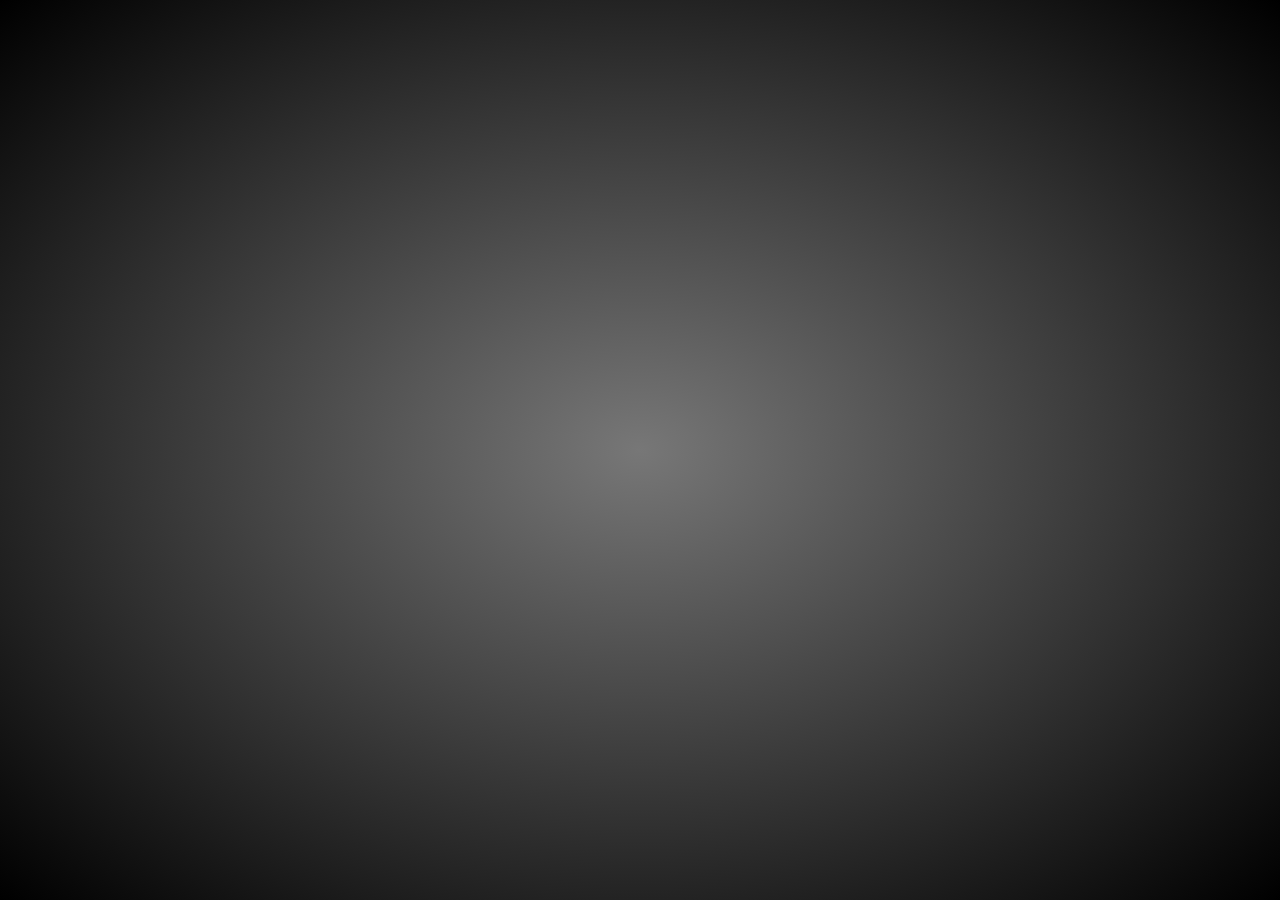
==== src/app/static/index.html @ c8c1409f "added route for status FE: added keypress-events for status and doPhoto FE: gallery design FE: autom" ====
<!DOCTYPE html>
<html>

<head>
    <link rel="stylesheet" type="text/css" href="style.css">
</head>

<body>

    <!-- The Modal -->
    <div id="myModal" class="modal">
        <span class="close">×</span>
        <img class="modal-content" id="img01">
    </div>

    <div id="status">
        <pre id="json"></pre>
    </div>

    <div id="gallery"></div>

    <script>
        var modal = document.getElementById('myModal');
        var modalImg = document.getElementById("img01");

        var xmlhttp = new XMLHttpRequest();
        var xmlhttpRefresh = new XMLHttpRequest();

        var cntPhotos = 0;
        var currentState = '';

        document.addEventListener("keypress", function onEvent(event) {
            if (event.key == "s") {
                var statusBox = document.getElementById('status')
                if (statusBox.style.display=="block") {
                    statusBox.style.display="none";
                } else {
                    statusBox.style.display="block"
                }
            } else if (event.key == "p") {
                loadXMLDoc("../doPhoto",function(){})
            }
        });

        function loadXMLDoc(url, cfunc) {
            //Code to catch modern browsers
            if (window.XMLHttpRequest) {
                xmlhttpRefresh = new XMLHttpRequest();
            }

            //Code to catch crap browsers
            else {
                xmlhttpRefresh = new ActiveXObject("Microsoft.XMLHTTP");
            }

            //Set up
            xmlhttpRefresh.onreadystatechange = cfunc;
            xmlhttpRefresh.open("GET", url, true);
            xmlhttpRefresh.send();
        }

        xmlhttp.onreadystatechange = getNewImageList;

        function getNewImageList() {
            if (this.readyState == 4 && this.status == 200) {
                var res = JSON.parse(this.responseText);
                if ("imageFiles" in res && res.imageFiles.length != cntPhotos && currentState == 'home') {
                    console.log(res.imageFiles[0]);
                    makeImageView(res.imageFiles);
                }
                //document.getElementById('json').innerHTML = JSON.stringify(res, undefined, 2);
            }
        }

        xmlhttp.open("GET", "../images", true);
        xmlhttp.send();

        function makeImageView(list) {
            //document.getElementById("gallery").innerHTML = '';
            var i;
            for (i = cntPhotos; i < list.length; i++) {
                var node = document.createElement("DIV");
                node.innerHTML = '<div class="polaroid">' + //'<a href="../img/' + list[i] + '">' +
                    '<img class="myImg" src="../img/small/' + list[i] + '" alt="' + list[i] + '">' + //'</a>' +
                    '<div class="container">' +
                    //'<p>' + list[i] + '</p>' +
                    '</div>' +
                    '</div>';
                
                document.getElementById("gallery").appendChild(node);
                var polaroids = document.getElementsByClassName("polaroid");
                polaroids[polaroids.length - 1].style.transform = "rotate(" + (Math.floor(Math.random() * 20) - 10).toString() + "deg)";
            }

            var imgList = document.getElementsByClassName('myImg');
            for (i = cntPhotos; i < imgList.length; i++) {
                imgList[i].onclick = function () {
                    modal.style.display = "block";
                    modalImg.src = this.src.replace('small/', '');
                }
            }
            cntPhotos = list.length;
        }

        autoRefresh();

        function autoRefresh() {
            console.log("called autoRefresh")
            var target = document.getElementById('json');
            var url = '../status';

            var doRefresh = function () {
                xmlhttp.open("GET", "../images", true);
                xmlhttp.send();
                loadXMLDoc(url, function () {
                    if (xmlhttpRefresh.readyState == 4 && xmlhttpRefresh.status == 200) {
                        var res = JSON.parse(xmlhttpRefresh.responseText);
                        target.innerHTML = JSON.stringify(res, undefined, 2);
                        currentState = res.currentState;
                    };
                });
            }


            setInterval(doRefresh, 200);
        }

        // Get the <span> element that closes the modal
        var span = document.getElementsByClassName("close")[0];
        span.onclick = function () {
            modal.style.display = "none";
        }



    </script>
</body>

</html>
---- src/app/static/style.css ----
body {
    margin: 20px;
    height: 100%;
    background-image: radial-gradient(#777777,#000);
    background-repeat: no-repeat;
    background-attachment: fixed;
}

#status {
    position: fixed;
    top: 20px;
    right: 20px;
    opacity: 0.75;
    background-color: white;
    display: none;
}

.myImg {
    border-radius: 5px;
    cursor: pointer;
    transition: 0.3s;
}

.myImg:hover {
    opacity: 0.7;
}

div.polaroid img {
    width: 90%;
}

div.container {
    text-align: center;
    padding: 30px 20px;
}

* {
    box-sizing: border-box;
}

.polaroid {
    width: 19.9999999%;
    background-color: white;
    box-shadow: 0 4px 8px 0 rgba(0, 0, 0, 0.2), 0 6px 20px 0 rgba(0, 0, 0, 0.19);
    margin-bottom: 25px;
    float: left;
    text-align: center;
    padding-top: 13px;
}

@media only screen and (max-width: 1300px) {
    .polaroid {
        width: 24.99999%;
        margin: 6px 0;
    }
}

@media only screen and (max-width: 700px) {
    .polaroid {
        width: 32.99999%;
        margin: 6px 0;
    }
}

@media only screen and (max-width: 500px) {
    .polaroid {
        width: 49.999999%;
    }
}

@media only screen and (max-width: 370px) {
    .polaroid {
        width: 100%;
    }
}

.clearfix:after {
    content: "";
    display: table;
    clear: both;
}

/* The Modal (background) */

.modal {
    display: none;
    /* Hidden by default */
    position: fixed;
    /* Stay in place */
    z-index: 1;
    /* Sit on top */
    padding-top: 100px;
    /* Location of the box */
    left: 0;
    top: 0;
    width: 100%;
    /* Full width */
    height: 100%;
    /* Full height */
    overflow: auto;
    /* Enable scroll if needed */
    background-color: rgb(0, 0, 0);
    /* Fallback color */
    background-color: rgba(0, 0, 0, 0.9);
    /* Black w/ opacity */
}

/* Modal Content (image) */

.modal-content {
    margin: auto;
    display: block;
    width: 80%;
    max-width: 700px;
}

/* Caption of Modal Image */

#caption {
    margin: auto;
    display: block;
    width: 80%;
    max-width: 700px;
    text-align: center;
    color: #ccc;
    padding: 10px 0;
    height: 150px;
}

/* Add Animation */

.modal-content, #caption {
    -webkit-animation-name: zoom;
    -webkit-animation-duration: 1.6s;
    animation-name: zoom;
    animation-duration: 1.6s;
}

@-webkit-keyframes zoom {
    from {
        -webkit-transform: scale(0)
    }
    to {
        -webkit-transform: scale(1)
    }
}

@keyframes zoom {
    from {
        transform: scale(0.1)
    }
    to {
        transform: scale(1)
    }
}

/* The Close Button */

.close {
    position: absolute;
    top: 15px;
    right: 35px;
    color: #f1f1f1;
    font-size: 40px;
    font-weight: bold;
    transition: 0.3s;
}

.close:hover, .close:focus {
    color: #bbb;
    text-decoration: none;
    cursor: pointer;
}

/* 100% Image Width on Smaller Screens */

@media only screen and (max-width: 700px) {
    .modal-content {
        width: 100%;
    }
}
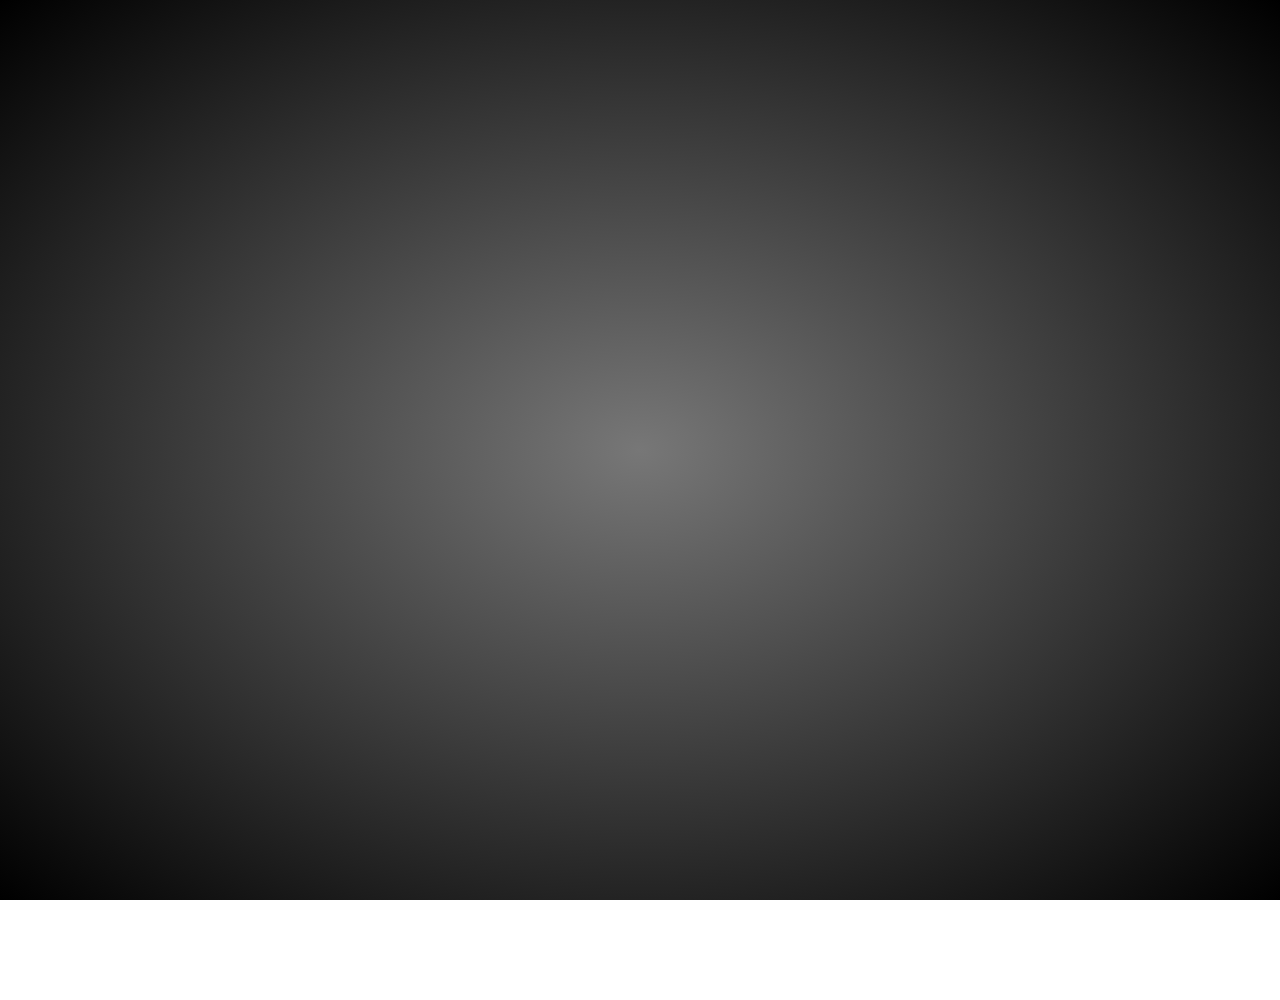
==== commit 7165daeb: "show decision to user add handler for state changes for frontend" ====
--- a/src/app/static/index.html
+++ b/src/app/static/index.html
@@ -6,134 +6,27 @@
 </head>
 
 <body>
+    <div id="myModal" class="modal">
+        <span id="closeModal" class="close">×</span>
+        <div class="modal-content modalPolaroid" style="display: block;">
+            <img class="myModalImg" id="img01">
+            <div class="container"></div>
+            <div id="decisionInstruction"><span id="btnAccept" class="button">ACCEPT</span> or <span id="btnDismiss" class="button">DISMISS</span></div>
+        </div>
+    </div>
 
-    <!-- The Modal -->
-    <div id="myModal" class="modal">
-        <span class="close">×</span>
-        <img class="modal-content" id="img01">
+    <div id="countdown">
+        <div id="countdown_content"></div>
     </div>
 
     <div id="status">
         <pre id="json"></pre>
     </div>
+    <div id="currentState"></div>
 
     <div id="gallery"></div>
 
-    <script>
-        var modal = document.getElementById('myModal');
-        var modalImg = document.getElementById("img01");
-
-        var xmlhttp = new XMLHttpRequest();
-        var xmlhttpRefresh = new XMLHttpRequest();
-
-        var cntPhotos = 0;
-        var currentState = '';
-
-        document.addEventListener("keypress", function onEvent(event) {
-            if (event.key == "s") {
-                var statusBox = document.getElementById('status')
-                if (statusBox.style.display=="block") {
-                    statusBox.style.display="none";
-                } else {
-                    statusBox.style.display="block"
-                }
-            } else if (event.key == "p") {
-                loadXMLDoc("../doPhoto",function(){})
-            }
-        });
-
-        function loadXMLDoc(url, cfunc) {
-            //Code to catch modern browsers
-            if (window.XMLHttpRequest) {
-                xmlhttpRefresh = new XMLHttpRequest();
-            }
-
-            //Code to catch crap browsers
-            else {
-                xmlhttpRefresh = new ActiveXObject("Microsoft.XMLHTTP");
-            }
-
-            //Set up
-            xmlhttpRefresh.onreadystatechange = cfunc;
-            xmlhttpRefresh.open("GET", url, true);
-            xmlhttpRefresh.send();
-        }
-
-        xmlhttp.onreadystatechange = getNewImageList;
-
-        function getNewImageList() {
-            if (this.readyState == 4 && this.status == 200) {
-                var res = JSON.parse(this.responseText);
-                if ("imageFiles" in res && res.imageFiles.length != cntPhotos && currentState == 'home') {
-                    console.log(res.imageFiles[0]);
-                    makeImageView(res.imageFiles);
-                }
-                //document.getElementById('json').innerHTML = JSON.stringify(res, undefined, 2);
-            }
-        }
-
-        xmlhttp.open("GET", "../images", true);
-        xmlhttp.send();
-
-        function makeImageView(list) {
-            //document.getElementById("gallery").innerHTML = '';
-            var i;
-            for (i = cntPhotos; i < list.length; i++) {
-                var node = document.createElement("DIV");
-                node.innerHTML = '<div class="polaroid">' + //'<a href="../img/' + list[i] + '">' +
-                    '<img class="myImg" src="../img/small/' + list[i] + '" alt="' + list[i] + '">' + //'</a>' +
-                    '<div class="container">' +
-                    //'<p>' + list[i] + '</p>' +
-                    '</div>' +
-                    '</div>';
-                
-                document.getElementById("gallery").appendChild(node);
-                var polaroids = document.getElementsByClassName("polaroid");
-                polaroids[polaroids.length - 1].style.transform = "rotate(" + (Math.floor(Math.random() * 20) - 10).toString() + "deg)";
-            }
-
-            var imgList = document.getElementsByClassName('myImg');
-            for (i = cntPhotos; i < imgList.length; i++) {
-                imgList[i].onclick = function () {
-                    modal.style.display = "block";
-                    modalImg.src = this.src.replace('small/', '');
-                }
-            }
-            cntPhotos = list.length;
-        }
-
-        autoRefresh();
-
-        function autoRefresh() {
-            console.log("called autoRefresh")
-            var target = document.getElementById('json');
-            var url = '../status';
-
-            var doRefresh = function () {
-                xmlhttp.open("GET", "../images", true);
-                xmlhttp.send();
-                loadXMLDoc(url, function () {
-                    if (xmlhttpRefresh.readyState == 4 && xmlhttpRefresh.status == 200) {
-                        var res = JSON.parse(xmlhttpRefresh.responseText);
-                        target.innerHTML = JSON.stringify(res, undefined, 2);
-                        currentState = res.currentState;
-                    };
-                });
-            }
-
-
-            setInterval(doRefresh, 200);
-        }
-
-        // Get the <span> element that closes the modal
-        var span = document.getElementsByClassName("close")[0];
-        span.onclick = function () {
-            modal.style.display = "none";
-        }
-
-
-
-    </script>
+    <script src="script.js"></script>
 </body>
 
 </html>--- a/src/app/static/style.css
+++ b/src/app/static/style.css
@@ -1,34 +1,59 @@
+html {
+    height: 100%;
+}
+
 body {
-    margin: 20px;
-    height: 100%;
-    background-image: radial-gradient(#777777,#000);
-    background-repeat: no-repeat;
+    height: 100%;
+    background-image: radial-gradient(#777777, #000);
+    background-repeat: repeat;
     background-attachment: fixed;
 }
 
-#status {
+#gallery {
+    margin: 100px;
+    display: grid;
+    grid-template-columns: auto auto auto auto auto;
+    column-gap: 10px;
+}
+
+#status, #currentState {
     position: fixed;
-    top: 20px;
-    right: 20px;
     opacity: 0.75;
     background-color: white;
     display: none;
-}
-
-.myImg {
+    font-family: 'Segoe UI', Tahoma, Geneva, Verdana, sans-serif;
+    z-index: 2;
+    border-radius: 10px;
+    padding: 10px;
+}
+
+#status {
+    top: 40px;
+    right: 40px;
+    font-size: 20pt;
+}
+
+#currentState {
+    top: 40px;
+    left: 50%;
+    width: 400px;
+    margin-left: -200px;
+    font-size: 30pt;
+    text-align: center;
+    z-index: 2;
+}
+
+.myImg, .myModalImg {
     border-radius: 5px;
     cursor: pointer;
     transition: 0.3s;
+    width: calc(100% - 26px);
 }
 
 .myImg:hover {
     opacity: 0.7;
 }
 
-div.polaroid img {
-    width: 90%;
-}
-
 div.container {
     text-align: center;
     padding: 30px 20px;
@@ -38,8 +63,8 @@
     box-sizing: border-box;
 }
 
-.polaroid {
-    width: 19.9999999%;
+.polaroid, .modalPolaroid {
+    width: 100%;
     background-color: white;
     box-shadow: 0 4px 8px 0 rgba(0, 0, 0, 0.2), 0 6px 20px 0 rgba(0, 0, 0, 0.19);
     margin-bottom: 25px;
@@ -48,29 +73,34 @@
     padding-top: 13px;
 }
 
-@media only screen and (max-width: 1300px) {
-    .polaroid {
-        width: 24.99999%;
-        margin: 6px 0;
+.modalPolaroid {
+    display: inline-block;
+    width: 50%;
+    max-width: 90%;
+    max-height: 90%;
+}
+
+@media only screen and (max-width: 1500px) {
+    #gallery {
+        grid-template-columns: auto auto auto auto;
+    }
+}
+
+@media only screen and (max-width: 1250px) {
+    #gallery {
+        grid-template-columns: auto auto auto;
+    }
+}
+
+@media only screen and (max-width: 900px) {
+    #gallery {
+        grid-template-columns: auto auto;
     }
 }
 
 @media only screen and (max-width: 700px) {
-    .polaroid {
-        width: 32.99999%;
-        margin: 6px 0;
-    }
-}
-
-@media only screen and (max-width: 500px) {
-    .polaroid {
-        width: 49.999999%;
-    }
-}
-
-@media only screen and (max-width: 370px) {
-    .polaroid {
-        width: 100%;
+    #gallery {
+        grid-template-columns: auto;
     }
 }
 
@@ -83,14 +113,14 @@
 /* The Modal (background) */
 
 .modal {
+    text-align: center;
+    align-self: center;
     display: none;
     /* Hidden by default */
     position: fixed;
     /* Stay in place */
     z-index: 1;
     /* Sit on top */
-    padding-top: 100px;
-    /* Location of the box */
     left: 0;
     top: 0;
     width: 100%;
@@ -110,21 +140,19 @@
 .modal-content {
     margin: auto;
     display: block;
-    width: 80%;
-    max-width: 700px;
-}
-
-/* Caption of Modal Image */
-
-#caption {
-    margin: auto;
-    display: block;
-    width: 80%;
-    max-width: 700px;
-    text-align: center;
-    color: #ccc;
-    padding: 10px 0;
-    height: 150px;
+}
+
+#decisionInstruction {
+    background-color: #777777;
+    color: #000;
+    font-family: Arial, Helvetica, sans-serif;
+    font-size: 50pt;
+    padding: 30px;
+    display: none;
+}
+
+#decisionInstruction div {
+    float: left;
 }
 
 /* Add Animation */
@@ -138,7 +166,10 @@
 
 @-webkit-keyframes zoom {
     from {
-        -webkit-transform: scale(0)
+        -webkit-transform: scale(0) rotate(-80deg)
+    }
+    75% {
+        -webkit-transform: scale(0.9) rotate(0deg)
     }
     to {
         -webkit-transform: scale(1)
@@ -147,7 +178,10 @@
 
 @keyframes zoom {
     from {
-        transform: scale(0.1)
+        transform: scale(0.1) rotate(-80deg)
+    }
+    75% {
+        transform: scale(0.9) rotate(0deg)
     }
     to {
         transform: scale(1)
@@ -172,10 +206,46 @@
     cursor: pointer;
 }
 
+.button {
+    cursor: pointer;
+    transition: 0.3s;
+    background: none;
+}
+
+#btnAccept:hover {
+    color: rgba(0, 99, 25,0.5);
+}
+#btnDismiss:hover {
+    color: rgba(99, 0, 0,0.5);
+}
+
 /* 100% Image Width on Smaller Screens */
 
 @media only screen and (max-width: 700px) {
     .modal-content {
         width: 100%;
     }
+}
+
+#countdown {
+    text-align: center;
+    align-self: center;
+    display: none;
+    position: fixed;
+    z-index: 1;
+    padding-top: 100px;
+    left: 0;
+    top: 0;
+    width: 100%;
+    height: 100%;
+    background-color: rgb(0, 0, 0);
+    background-color: rgba(0, 0, 0, 0.9);
+}
+
+#countdown_content {
+    font-size: 40vw;
+    text-align: center;
+    font-family: Arial, Helvetica, sans-serif, Tahoma, Geneva, Verdana, sans-serif;
+    color: black;
+    -webkit-text-stroke: 10px white;
 }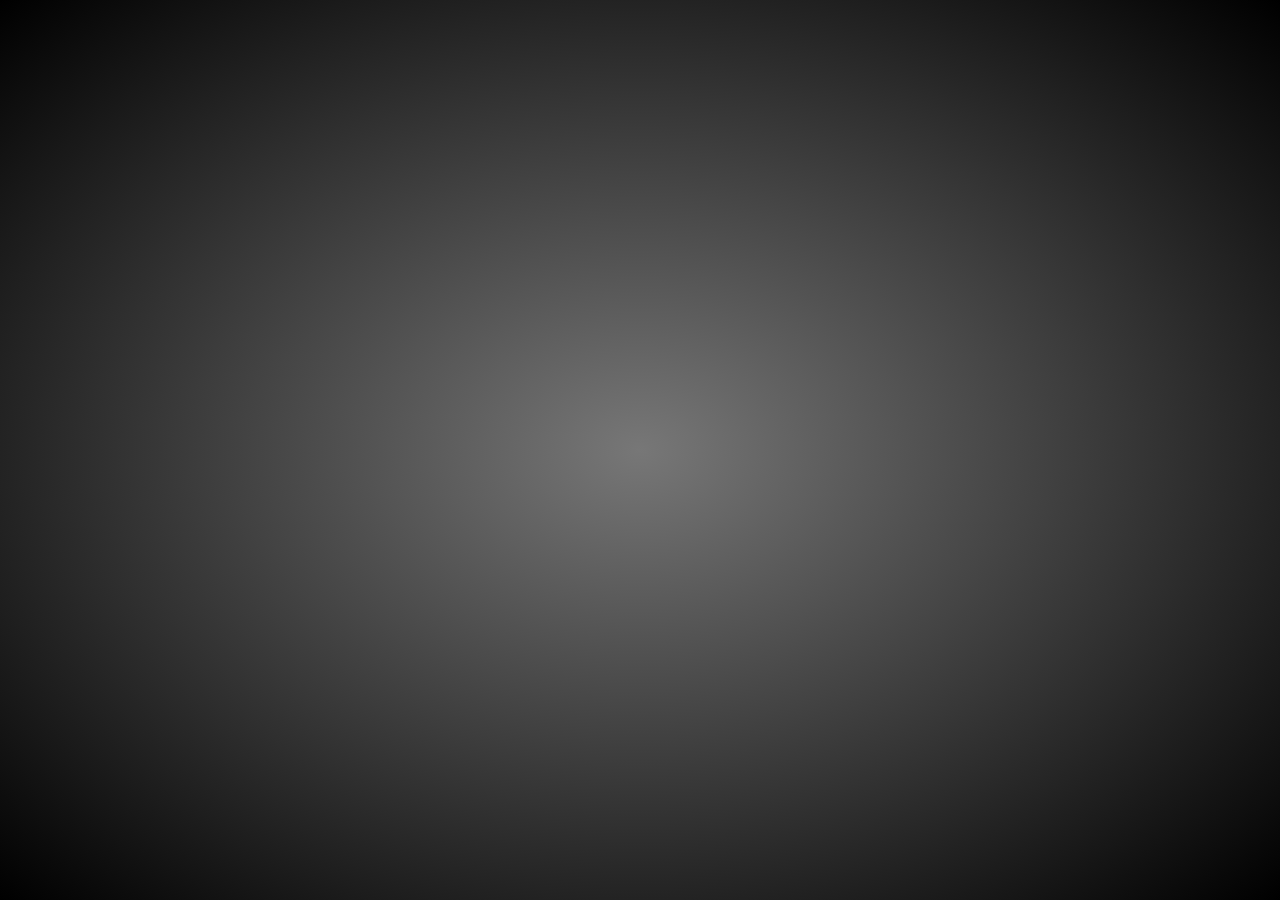
==== commit a30770ca: "CSS tidy up, scrollbar, prepend new images" ====
--- a/src/app/static/index.html
+++ b/src/app/static/index.html
@@ -3,6 +3,7 @@
 
 <head>
     <link rel="stylesheet" type="text/css" href="style.css">
+    <!-- <script src="https://unpkg.com/animate-css-grid@latest"></script> -->
 </head>
 
 <body>
@@ -27,6 +28,18 @@
     <div id="gallery"></div>
 
     <script src="script.js"></script>
+
+    <!-- <script>
+        const grid = document.querySelector("#gallery");
+        animateCSSGrid.wrapGrid(grid, { stagger: 100, duration: 200 , easing: 'backInOut',
+        onStart: (animatingElementList)=> {},
+        onEnd: (list)=> {
+            var i;
+            for (i = 0; i<list.length;i++) {
+                list[i].style.transform = "rotate(" + (Math.floor(Math.random() * 20) - 10).toString() + "deg)";
+            }
+        },});
+    </script> -->
 </body>
 
 </html>--- a/src/app/static/style.css
+++ b/src/app/static/style.css
@@ -1,7 +1,3 @@
-html {
-    height: 100%;
-}
-
 body {
     height: 100%;
     background-image: radial-gradient(#777777, #000);
@@ -110,32 +106,20 @@
     clear: both;
 }
 
-/* The Modal (background) */
-
 .modal {
     text-align: center;
     align-self: center;
     display: none;
-    /* Hidden by default */
     position: fixed;
-    /* Stay in place */
     z-index: 1;
-    /* Sit on top */
     left: 0;
     top: 0;
     width: 100%;
-    /* Full width */
     height: 100%;
-    /* Full height */
     overflow: auto;
-    /* Enable scroll if needed */
     background-color: rgb(0, 0, 0);
-    /* Fallback color */
     background-color: rgba(0, 0, 0, 0.9);
-    /* Black w/ opacity */
-}
-
-/* Modal Content (image) */
+}
 
 .modal-content {
     margin: auto;
@@ -151,12 +135,6 @@
     display: none;
 }
 
-#decisionInstruction div {
-    float: left;
-}
-
-/* Add Animation */
-
 .modal-content, #caption {
     -webkit-animation-name: zoom;
     -webkit-animation-duration: 1.6s;
@@ -187,8 +165,6 @@
         transform: scale(1)
     }
 }
-
-/* The Close Button */
 
 .close {
     position: absolute;
@@ -213,13 +189,12 @@
 }
 
 #btnAccept:hover {
-    color: rgba(0, 99, 25,0.5);
-}
+    color: rgba(0, 99, 25, 0.5);
+}
+
 #btnDismiss:hover {
-    color: rgba(99, 0, 0,0.5);
-}
-
-/* 100% Image Width on Smaller Screens */
+    color: rgba(99, 0, 0, 0.5);
+}
 
 @media only screen and (max-width: 700px) {
     .modal-content {
@@ -248,4 +223,18 @@
     font-family: Arial, Helvetica, sans-serif, Tahoma, Geneva, Verdana, sans-serif;
     color: black;
     -webkit-text-stroke: 10px white;
+}
+
+::-webkit-scrollbar {
+    width: 14px;
+}
+
+::-webkit-scrollbar-track {
+    background-color: #000;
+}
+
+::-webkit-scrollbar-thumb {
+    background: #444;
+    box-shadow: inset 0 0 10px black;
+    border-radius: 7px;
 }